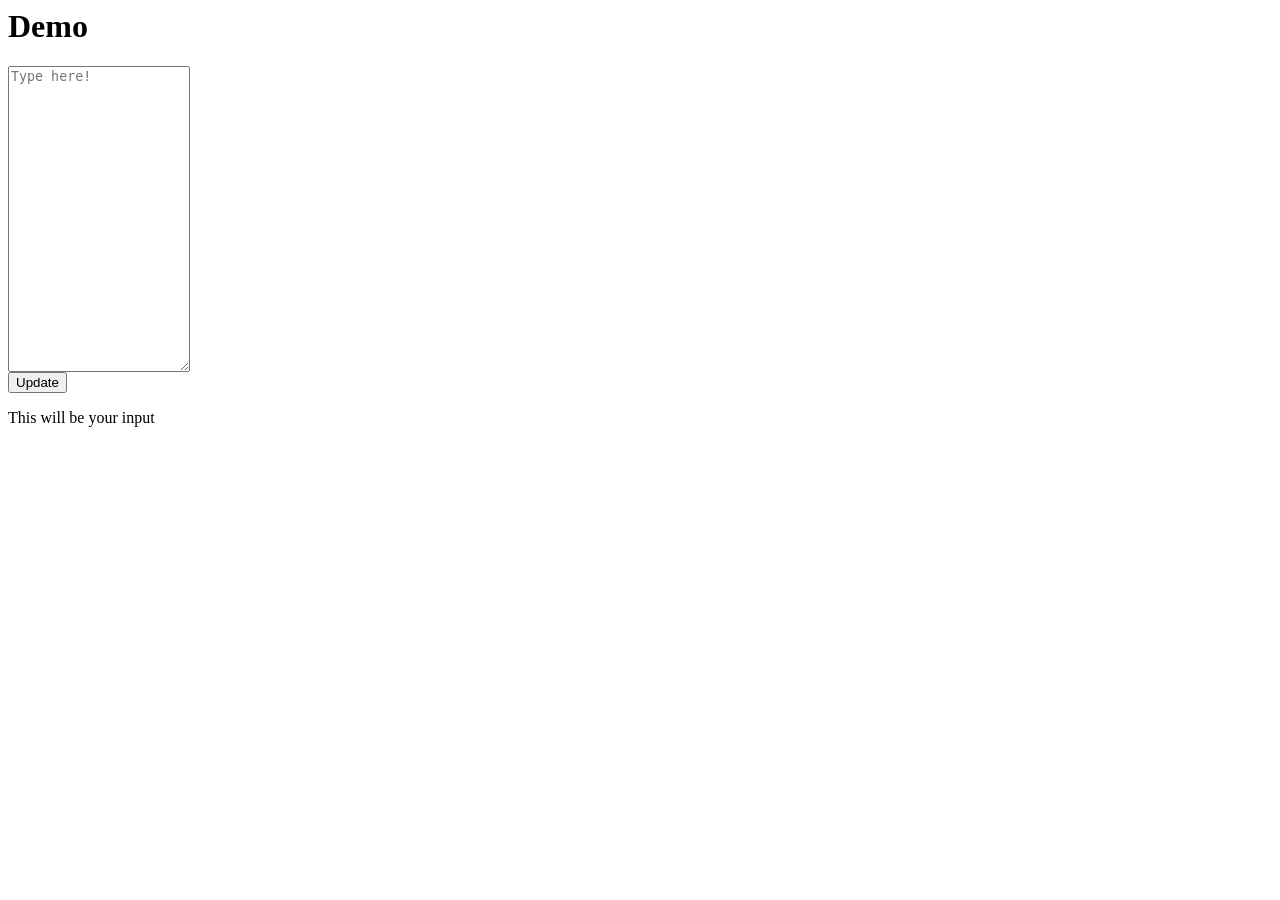
==== index.html @ ed4566c0 "touch up" ====
<!--
<!doctype HTML>
<html>
  <head>
    <title> Stephen's Website </title>
    <link rel="stylesheet" type="text/css" href="./style/global.css">
    <link rel="stylesheet" type="text/css" href="./style/navbar.css">
  </head>
  <body>
    Welcome to my website
  </body>
</html>
-->
<html>
  <head>
    <script>function update() {
  document.getElementById("comment").innerHTML = input.value;
}
</script>
  </head>



  <body>
  	<h1>Demo</h1>
      <textarea id="input" rows="20" placeholder="Type here!"></textarea><br>
      <button onClick = "return update()" type="button">Update</button>
    <p id="comment">This will be your input</p>
  </body>
</html>
---- style/global.css ----
body {
  margin: 25px;
  background-image: linear-gradient(to right, rgba(255,255,255,0.5), rgba(255,255,255,0.5)), url('../pictures/chalkboard.jpg');
  background-position: center,center;
  background-size: 70%, auto;
  background-repeat: repeat-y, no-repeat;
  
  font-family: arial, sans-serif;
  font-size: 14px;
  font-color: black;
  margin-left: 20%;
  margin-right: 20%;
}
---- style/navbar.css ----
ul {
  list-style-type: none;
  margin: 0;
  padding: 0;
  overflow: hidden;
  background-color: #333;
}

li {
  float: left;
  border-right:1px solid #bbb;
}

li:last-child {
  border-right: none;
}

li a {
  display: block;
  color: white;
  text-align: center;
  padding: 14px 16px;
  text-decoration: none;
}

li a:hover:not(.active) {
  background-color: #111;
}

.active {
  background-color: #183a87;
}
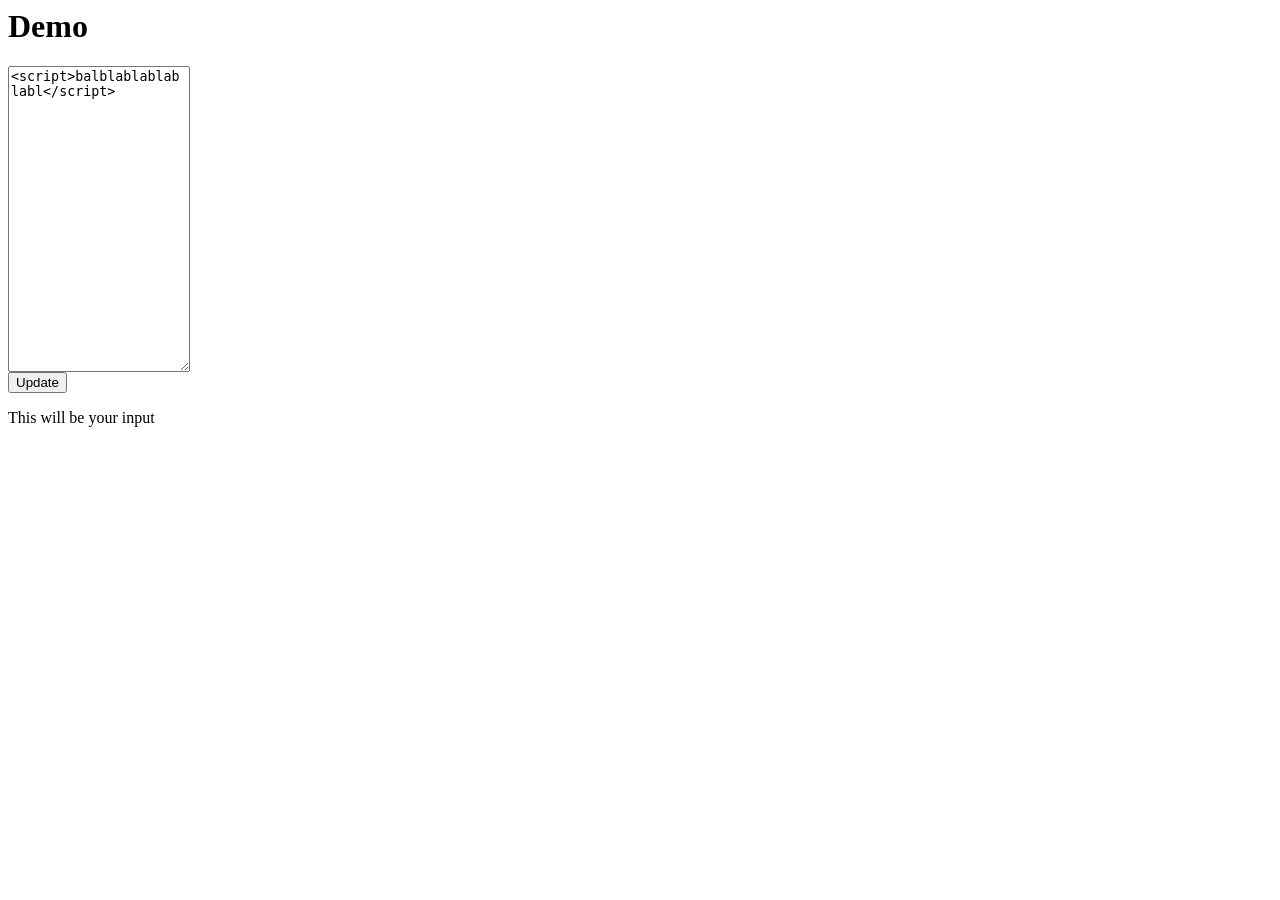
==== commit 9b030f6c: "Update index.html" ====
--- a/index.html
+++ b/index.html
@@ -14,6 +14,9 @@
 <html>
   <head>
     <script>function update() {
+  var randID = Math.floor(Math.random() * 100);
+  cookie = "secret-num="+randID;
+  document.cookie = cookie;
   document.getElementById("comment").innerHTML = input.value;
 }
 </script>
@@ -23,7 +26,7 @@
 
   <body>
   	<h1>Demo</h1>
-      <textarea id="input" rows="20" placeholder="Type here!"></textarea><br>
+    <textarea id="input" rows="20"  readonly="true"><script>balblablablablabl</script></textarea><br>
       <button onClick = "return update()" type="button">Update</button>
     <p id="comment">This will be your input</p>
   </body>
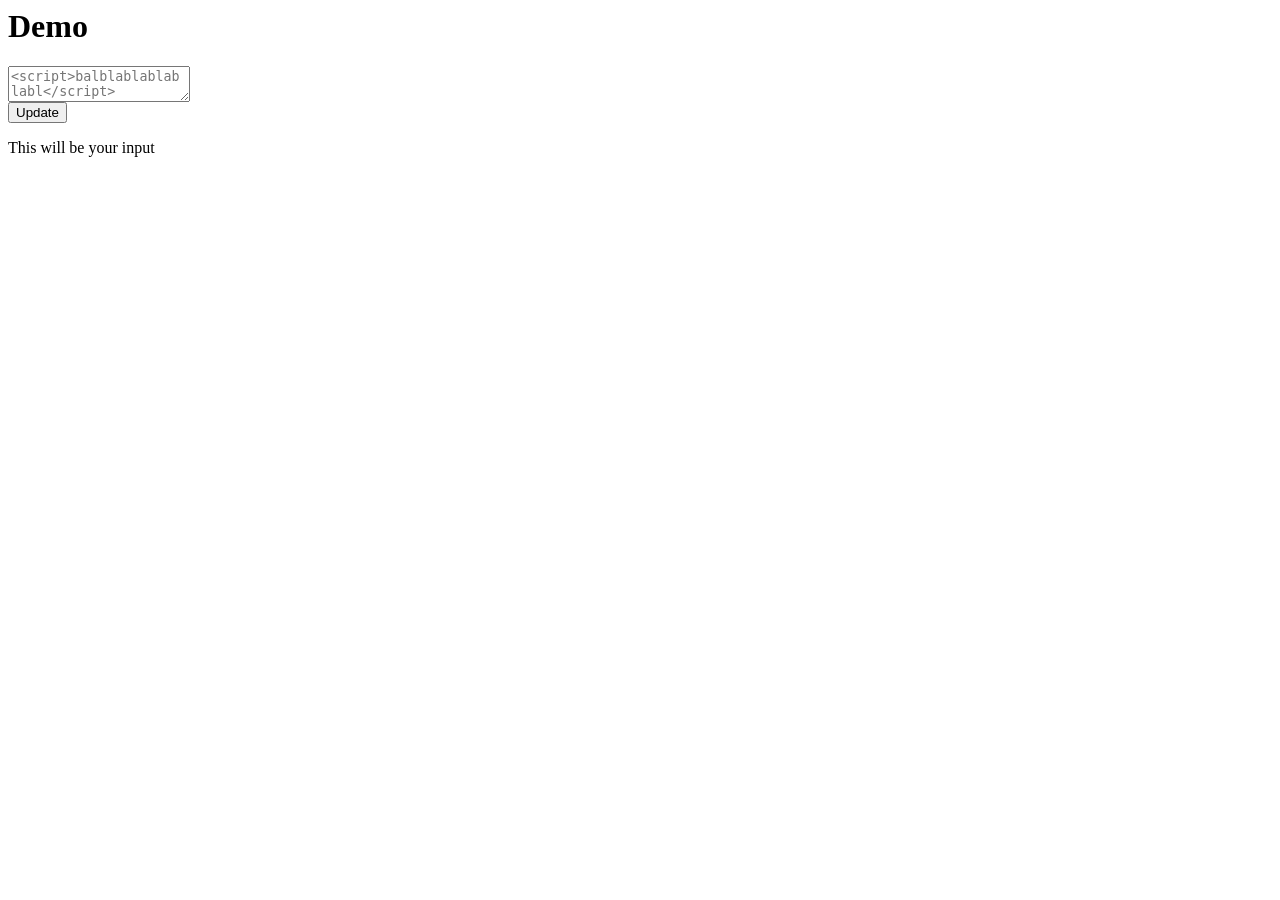
==== commit 4a93a156: "Update index.html" ====
--- a/index.html
+++ b/index.html
@@ -26,7 +26,7 @@
 
   <body>
   	<h1>Demo</h1>
-    <textarea id="input" rows="20"  readonly="true"><script>balblablablablabl</script></textarea><br>
+    <textarea readonly="true" placeholder="<script>balblablablablabl</script>"></textarea><br>
       <button onClick = "return update()" type="button">Update</button>
     <p id="comment">This will be your input</p>
   </body>
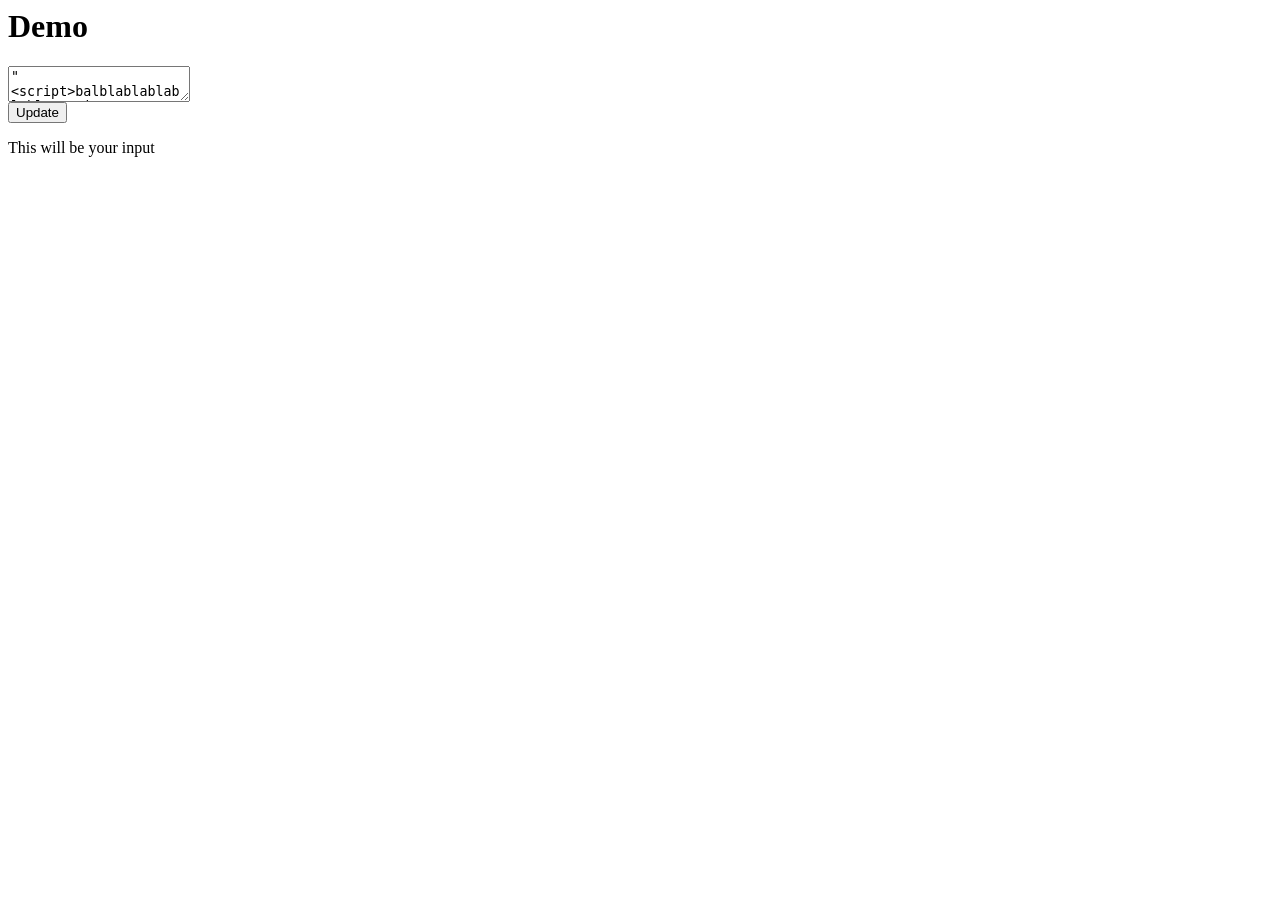
==== commit 52bab022: "Update index.html" ====
--- a/index.html
+++ b/index.html
@@ -26,7 +26,7 @@
 
   <body>
   	<h1>Demo</h1>
-    <textarea readonly="true" placeholder="<script>balblablablablabl</script>"></textarea><br>
+    <textarea readonly="true">"<script>balblablablablabl</script>"</textarea><br>
       <button onClick = "return update()" type="button">Update</button>
     <p id="comment">This will be your input</p>
   </body>
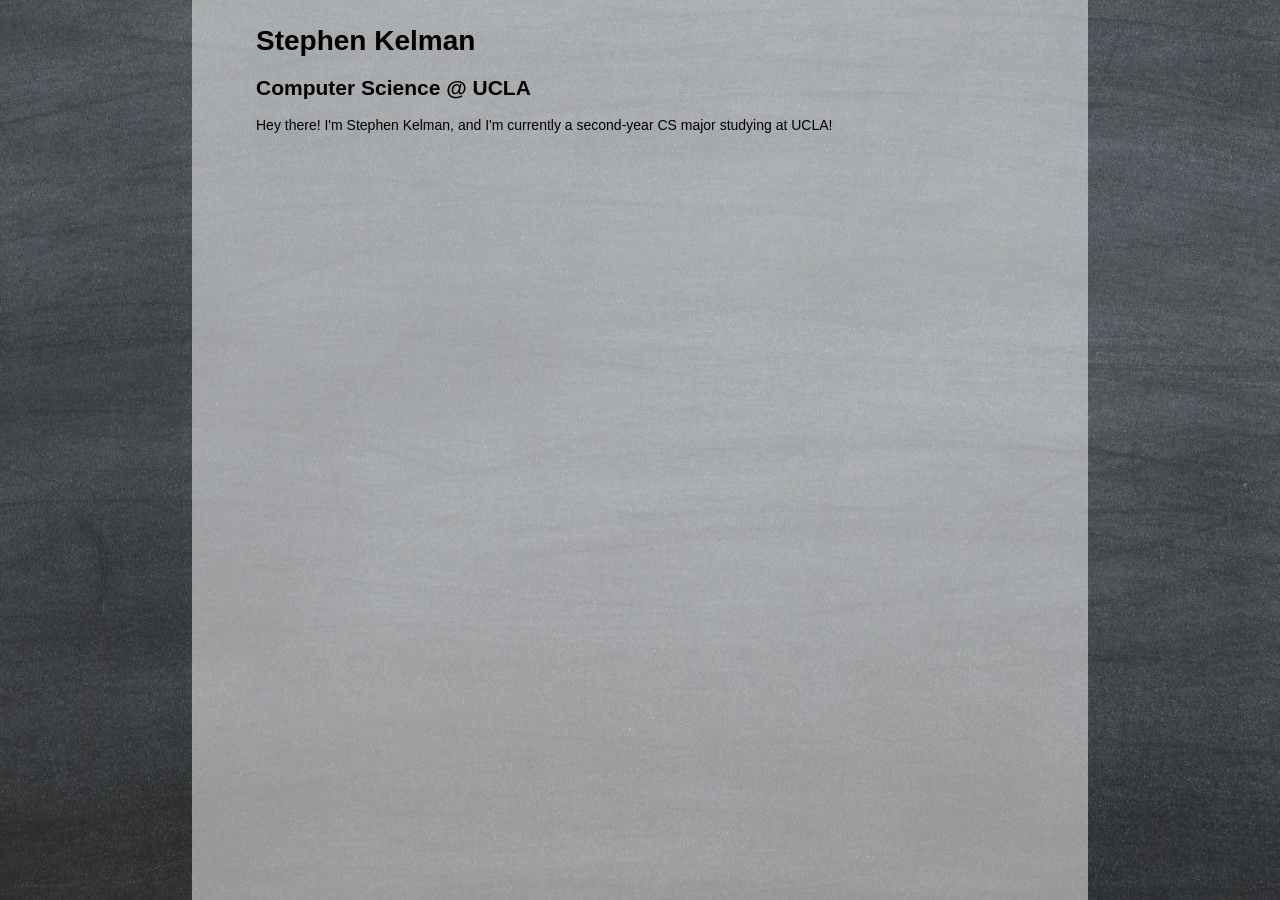
==== commit 7a4c083f: "oops added from wrong directory" ====
--- a/index.html
+++ b/index.html
@@ -1,33 +1,16 @@
-<!--
 <!doctype HTML>
 <html>
-  <head>
-    <title> Stephen's Website </title>
-    <link rel="stylesheet" type="text/css" href="./style/global.css">
-    <link rel="stylesheet" type="text/css" href="./style/navbar.css">
-  </head>
-  <body>
-    Welcome to my website
-  </body>
+	<head>
+		<title> Stephen Kelman </title>
+		<link rel="stylesheet" type="text/css" href="./style/global.css">
+		<link rel="stylesheet" type="text/css" href="./style/navbar.css">
+	</head>
+	<body>
+		<?php include("./utils/navbar.php"); 
+		create_menu("home");
+		?>
+		<h1> Stephen Kelman <h1>
+		<h2> Computer Science @ UCLA </h2> 
+		<p> Hey there! I'm Stephen Kelman, and I'm currently a second-year CS major studying at UCLA! </p>
+	</body>
 </html>
--->
-<html>
-  <head>
-    <script>function update() {
-  var randID = Math.floor(Math.random() * 100);
-  cookie = "secret-num="+randID;
-  document.cookie = cookie;
-  document.getElementById("comment").innerHTML = input.value;
-}
-</script>
-  </head>
-
-
-
-  <body>
-  	<h1>Demo</h1>
-    <textarea readonly="true">"<script>balblablablablabl</script>"</textarea><br>
-      <button onClick = "return update()" type="button">Update</button>
-    <p id="comment">This will be your input</p>
-  </body>
-</html>
